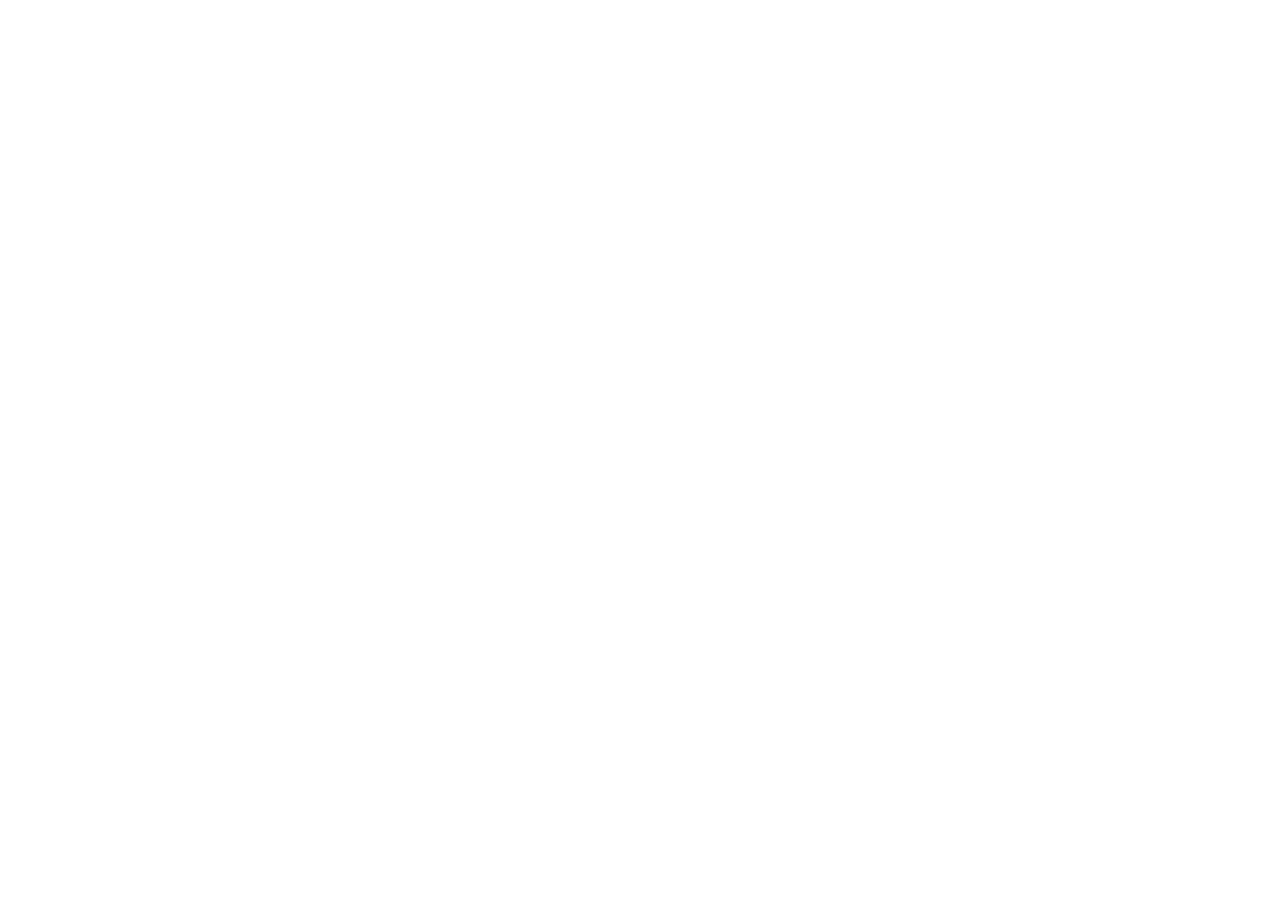
==== 2014/index.html @ 9a8a79e1 "soundConsensus 2015" ====
<link rel = "stylesheet" type="text/css" href="style.css" />
<title>SoundConsensus</title>
<body>
	<script src="http://d3js.org/d3.v3.min.js"></script>
	<script type="text/javascript" src="soundConsensus.js"></script>
</body>
---- 2014/style.css ----
body {
  font-family: "Helvetica Neue", Helvetica, Arial, sans-serif;
}

#header_panel {
	position: absolute;
	top: 0px;
	left: 0px;
	margin: 0px;
	padding: 10px 10px 0px 10px;
	background: #eee;
	border-bottom: 1px solid #999;
}

#footer_panel {
	position: fixed;
	bottom: 0px;
	left: 0px;
	margin: 0px;
	padding: 10px 10px 0px 10px;
	background: #eee;
  opacity: 1;
	border-top: 1px solid #999;
}

#tooltip_panel {
  position: fixed;
  margin: 0px;
  bottom: 45px;
  right: 10px;
  padding: 10px 10px 0px 10px;
  border: 1px solid #de2d26;
}

#about_panel {
  position: fixed;
  margin: 0px;
  bottom: 45px;
  left: 10px;
  padding: 10px 10px 0px 10px;
  text-align: left; 
  width: 420px; 
  height: 420px;    
  font: 9px sans-serif; 
  background: #fee0d2;  
  border: 1px solid #de2d26;          
  border-radius: 4px;
  z-index: 10;
}

#filter_div {
	position: fixed;
	bottom: 7px;
	right: 10px;
	margin: 0px;
	padding: 0px;
	z-index: 10;
	fill: #666;
  font: 8px sans-serif;
}

.background path {
  fill: none;
  stroke: #ddd;
  shape-rendering: crispEdges;
}

.bounds {
	fill: #fff;
	stroke: #bbb;
	stroke-width: 1px;
  cursor: pointer;
}

.value {
	fill: #ccc;
  stroke: #bbb;
  stroke-width: 1px;
	cursor: pointer;
}

.row {
  pointer-events: all;
}

.cell text {
	font: 8px sans-serif;
	fill: #666;
	-webkit-user-select: none; /* Chrome/Safari */        
	-moz-user-select: none; /* Firefox */
	-ms-user-select: none; /* IE10+ */
	cursor: pointer;
}

.link_line {
  stroke: #bbb;
  opacity: 0.25;
  stroke-width: 1px;
}

.column {
  fill: black;
  font: 8px sans-serif;
  font-weight: bold;
	cursor: pointer;
}

.column:hover {
  fill: #de2d26;
  text-decoration: underline;
}

.year {
	fill: #de2d26;
	font-weight: bold;
	font-family: Palatino, Times, serif;
}

.title {
	font-family: Palatino, Times, serif;
	font-weight: bold;
	fill: #666;
	cursor: default;
}

.subtitle {
	font: 8px sans-serif;
	cursor: default;
	fill: #666;
}

.attribution {
	font: 8px sans-serif;
	fill: #666;
  cursor: pointer;
}

.attribution:hover {
	fill: #de2d26;
	text-decoration: underline;
}

.artist {
	font: 8px sans-serif;
	font-weight: bold;
	cursor: pointer;
}

.artist:hover {
	fill: #de2d26;
	text-decoration: underline;
}

.album {
	font: 8px sans-serif;
	fill: #666;
	cursor: pointer;
}

.index {
	font: 7px sans-serif;
	fill: #999;
	cursor: default;
}

.album:hover {
	fill: #de2d26;
	text-decoration: underline;
}

.tooltip {
  position: absolute;	
  text-align: left;	
  width: 190px;	
  height: 100px;		
  padding: 5px 5px 5px 5px;
  font: 8px sans-serif;	
  background: #fee0d2;	
  border: 0px #de2d26;					
  border-radius: 4px;
  z-index: 10;
}

.vline {
  stroke: #999;
  stroke-width: 1px; 
}
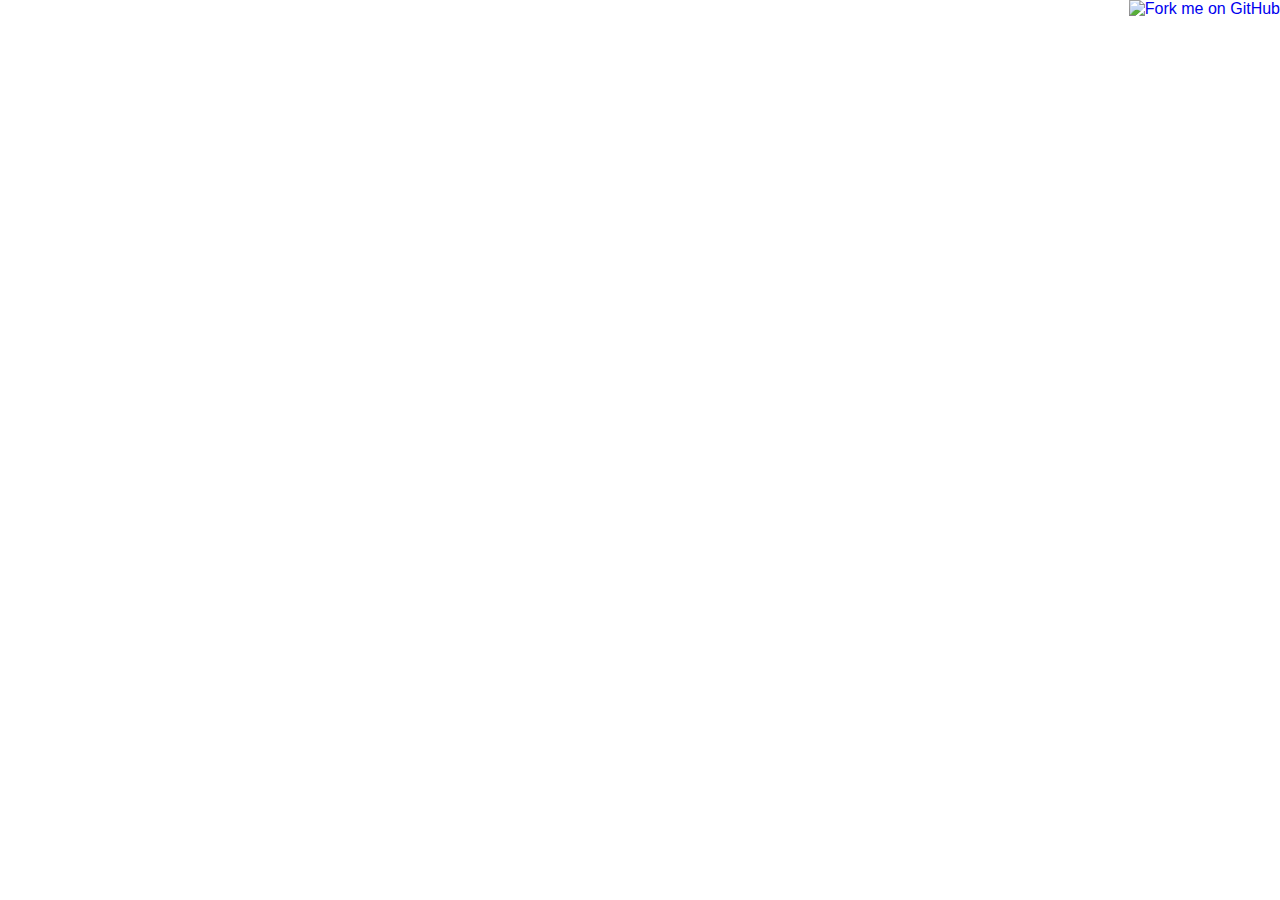
==== commit 658297f5: "adding gh ribbon" ====
--- a/2014/index.html
+++ b/2014/index.html
@@ -1,6 +1,24 @@
-<link rel = "stylesheet" type="text/css" href="style.css" />
-<title>SoundConsensus</title>
-<body>
-	<script src="http://d3js.org/d3.v3.min.js"></script>
-	<script type="text/javascript" src="soundConsensus.js"></script>
-</body>
+<html xmnls="http://www.w3.org/1999/xhtml">
+	<head>
+		<meta http-equiv="Content-Type" content="text/html; charset=UTF-8">
+		<title>SoundConsensus</title>
+		<link rel="stylesheet" type="text/css" href="style.css"/>
+		<style type="text/css"></style>
+		<script>window["_GOOG_TRANS_EXT_VER"] = "1";</script>
+	</head>
+	<body>
+		<script src="http://d3js.org/d3.v3.min.js"></script>
+		<script type="text/javascript" src="soundConsensus.js"></script>
+		<script>
+		  (function(i,s,o,g,r,a,m){i['GoogleAnalyticsObject']=r;i[r]=i[r]||function(){
+		  (i[r].q=i[r].q||[]).push(arguments)},i[r].l=1*new Date();a=s.createElement(o),
+		  m=s.getElementsByTagName(o)[0];a.async=1;a.src=g;m.parentNode.insertBefore(a,m)
+		  })(window,document,'script','//www.google-analytics.com/analytics.js','ga');
+
+		  ga('create', 'UA-71336877-1', 'auto');
+		  ga('send', 'pageview');
+
+		</script>
+		<a href="https://github.com/mattbrehmer/SoundConsensus"><img style="position: absolute; top: 0; right: 0; border: 0;" src="https://camo.githubusercontent.com/365986a132ccd6a44c23a9169022c0b5c890c387/68747470733a2f2f73332e616d617a6f6e6177732e636f6d2f6769746875622f726962626f6e732f666f726b6d655f72696768745f7265645f6161303030302e706e67" alt="Fork me on GitHub" data-canonical-src="https://s3.amazonaws.com/github/ribbons/forkme_right_red_aa0000.png"></a>
+	</body>
+</html>
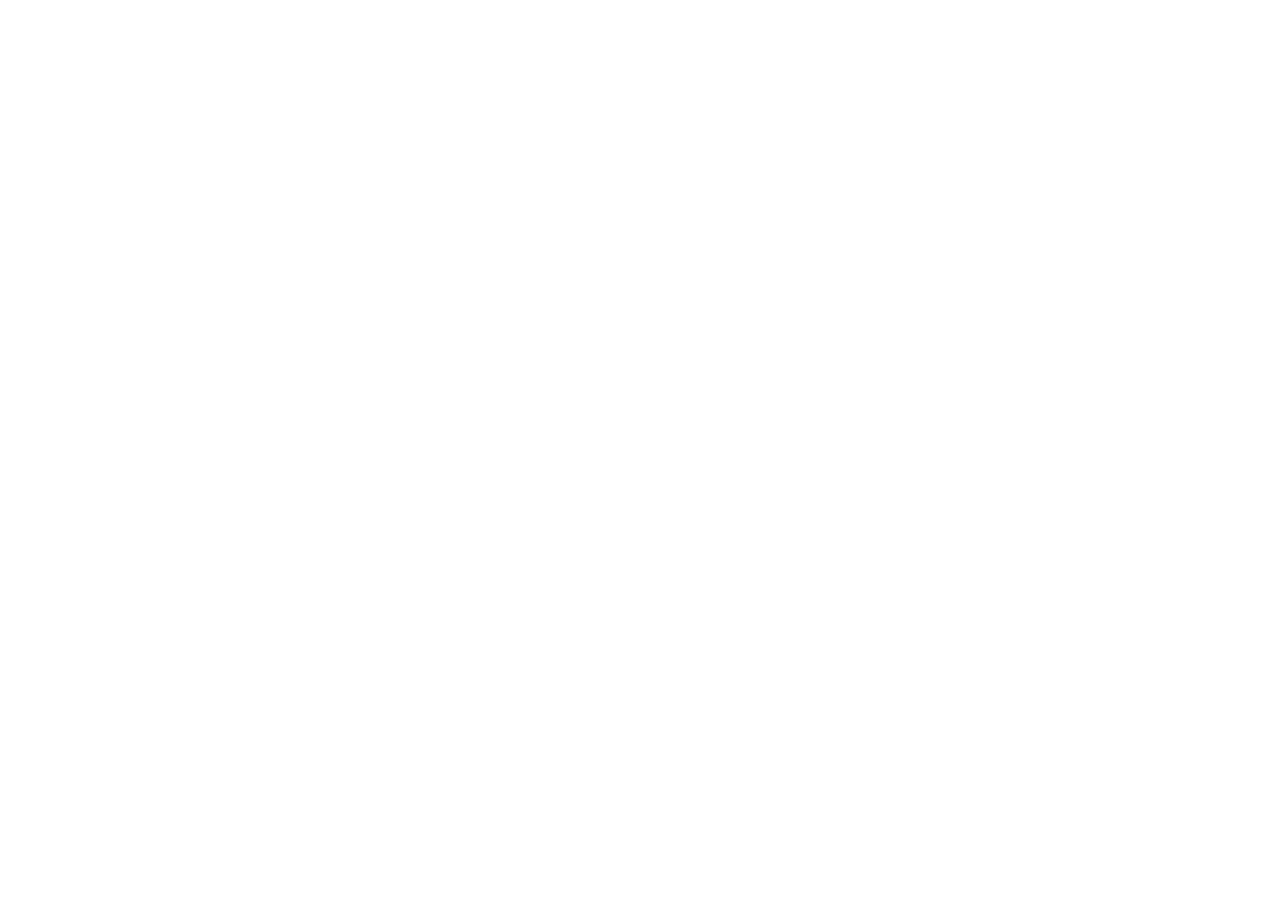
==== commit 7564114f: "remove GH ribbon" ====
--- a/2014/index.html
+++ b/2014/index.html
@@ -19,6 +19,5 @@
 		  ga('send', 'pageview');
 
 		</script>
-		<a href="https://github.com/mattbrehmer/SoundConsensus"><img style="position: absolute; top: 0; right: 0; border: 0;" src="https://camo.githubusercontent.com/365986a132ccd6a44c23a9169022c0b5c890c387/68747470733a2f2f73332e616d617a6f6e6177732e636f6d2f6769746875622f726962626f6e732f666f726b6d655f72696768745f7265645f6161303030302e706e67" alt="Fork me on GitHub" data-canonical-src="https://s3.amazonaws.com/github/ribbons/forkme_right_red_aa0000.png"></a>
 	</body>
 </html>
